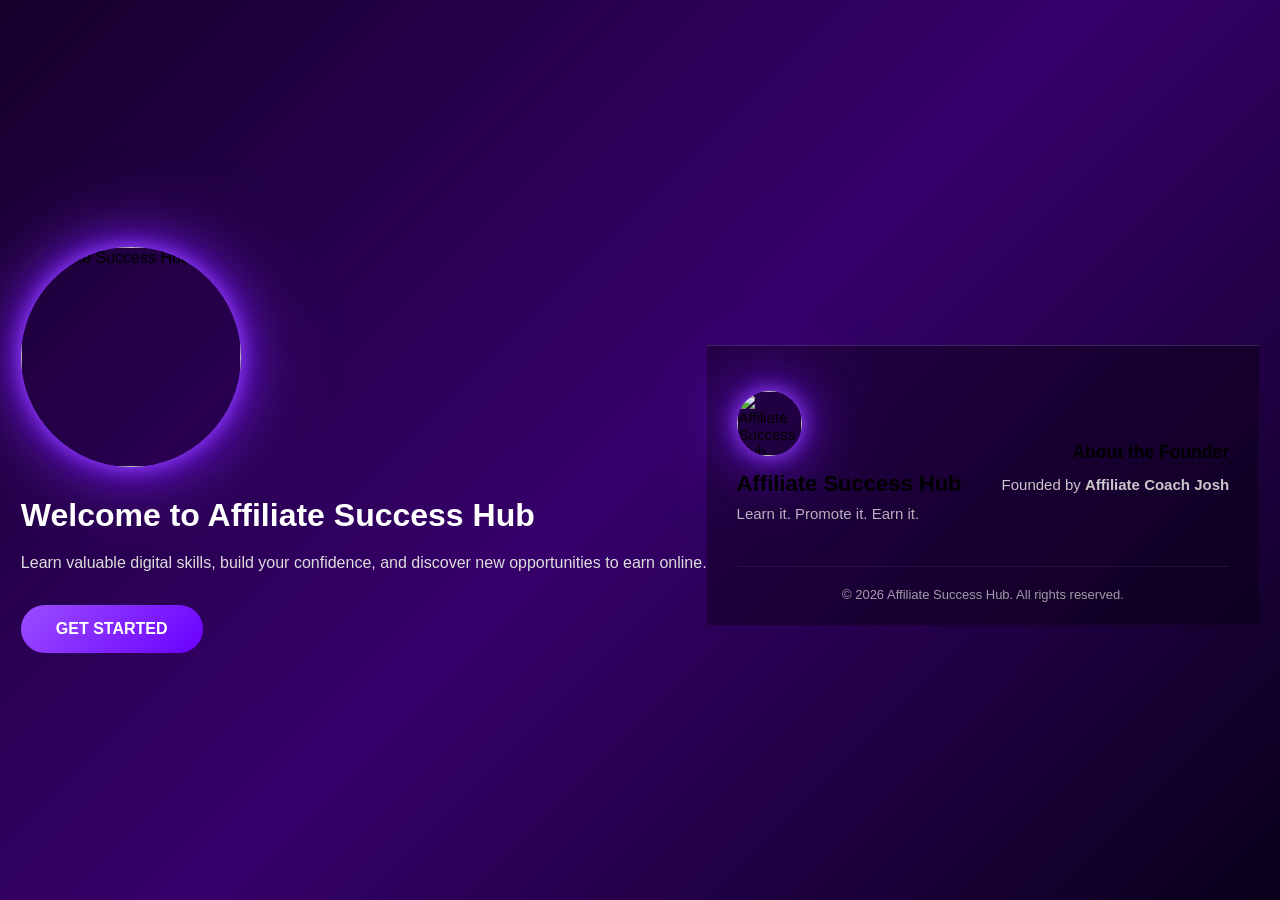
==== index.html @ 074dc0e0 "Add files via upload" ====
</HTML>

<!DOCTYPE html>
<html>
<head>
    <title>Affiliate Success Hub</title>
    <link rel="stylesheet" href="style.css">
</head>
<div class=""container">
    <img src="images/logo.png" alt="Affiliate Success Hub Logo">

        <h1>Welcome to Affiliate Success Hub</h1>

        <p>
            Learn valuable digital skills, build your confidence, and discover new opportunities to earn online.
        </p>
       <a href="skills.html">
            <button>GET STARTED</button>
        </a>
    </div>

    </section>
<footer class="site-footer">

    <div class="footer-content">

        <div class="footer-brand">
            <img src="images/logo.png" alt="Affiliate Success Hub Logo">

            <h2>Affiliate Success Hub</h2>

            <p>Learn it. Promote it. Earn it.</p>
        </div>


        <div class="footer-founder">
            <h3>About the Founder</h3>

            <p>
                Founded by
                <strong>Affiliate Coach Josh</strong>
            </p>
        </div>

    </div>


    <div class="footer-bottom">
        <p>© 2026 Affiliate Success Hub. All rights reserved.</p>
    </div>

</footer>
</body>
</html>
---- style.css ----
body{ margin:0;
    min-height: 100vh;


    background: linear-gradient(
        135deg,
        #16002b,
        #36006b,
        #09001a);

    display: flex;
    justify-content: center;
    align-items: center;
    font-family: Arial, sans-serif;}

    img{
        width: 220px;
        height: 220px;

        border-radius: 50%;

        object-fit:cover;

        box-shadow:
            0 0 20px #9b4dff,
            0 0 50px #6a00ff,
            0 0 90px rgba(155, 77, 255, 0.5);}

        .container {
            text-align: center;
            max-width: 600px;
            padding: 20px}
        
        h1{
            color: white;
            font-size: 32px;
            margin-top: 30px;
            margin-bottom: 15px;}
            
        p{
            color: #dddddd;
            font--size: 17px;
            line-height: 1.6;
            margin-bottom: 30px;}

        button{
            background:
        linear-gradient(135deg, #9b4dff, #6a00ff);
        color: white;
        border: none;
        padding: 15px 35px;
        border-radius: 30px;
        font-size: 16px;
        font-weight:bold;
        cursor: pointer;

        box-shadow: 0 0 20px rgba(155, 77, 255, 0.6):}
    button: hover{
        transform: scale(1.05);}
    .skills {
        display: flex;
        flex-direction: column;
        gap: 20px;
        margin-top: 30px;
    }
    .skill-card {background: rgba(255, 255, 255, 0.1):
        padding:25px;
        border-radius:20px;
        border: 1px solid rgba(255, 255, 255, 0.2);
    }
    .skill-card h2{
        color: white;
        margin-top: 0;
    }
    .skill-card p{
        color: #dddddd;
    }
    .skill-card p{{
        margin-top: 10px;
    }}

/*Skills page */
.skills {
    display: grid;
    grid-template-columns: repeat (3,1fr):
    gap: 25px;
    max-width: 1100px;
    margin: 40px auto;
    padding: 20px;
}

.skill-card {
    background: rgba(255, 255, 255, 0.12);
    padding: 25px;
    border-radius: 15px;
    text-align: center;
    min-height: 180px;
    box-sizing: border-box;
}

.skill-card h2{
    margin-bottom: 15px;
    font-size: 22px;
}

.skill-card p{
    line-height: 1.6;
}

/* Phones */
@media (max-width: 768px) {.skills{grid-template-columns: 1fr; padding: 15px;}}

/* SKILLS PAGE */

.skills-header {
    text-align: center;
    margin-bottom: 30px;
}

.skills-header  img{
    width: 140px;
    height: 140px;
    border-radius: 50%;
    object-fit: cover;
    margin-bottom: 15px;
}

.skills-header h1{
    font-size: 40px;
    margin: 10px 0;
}

.skills-header p{
    font-size: 18px;
    margin: 0;
}

.skills {
    display: grid;
    grid-template-columns: repeat(3, 1fr);
    gap: 25px;
    max-width: 1100px;
    margin: 0 auto;
    padding: 20px;
}

.skill-card {
    background: rgba(255, 255, 255, 0.12);
    padding: 25px;
    border-radius: 20px;
    text-align: center;
    box-sizing: border-box;
}

.skill-card h2 {
    margin-top: 0;
}

.skill-card p{
    line-height: 1.5;
}

.skill-card button{
    padding: 10px 25px;
    border: none;
    border-radius: 20px;
    cursor: pointer;
    font-weight: bold;
}

/* PHONE */
@media (max-width: 768px) {
    .skills {
        grid-template-columns: 1fr;
    }
    skills-header h1 {
        font-size: 32px
    }
}

.register-btn {
    display: inline-block;
    background:
linear-gradient(135deg, #9b4dff, #6a00ff);
    color: white;
    text-decoration: none;
    padding: 10px, 25px;
    border-radius: 20px;
    font-weight: bold;
    cursor: pointer;
}

.register-btn {
    display: inline-block;
    padding: 11px 28px;
    background: linear-gradient(135deg, #9b4dff, #6a00ff);
    color: white;
    text-decoration: none;
    border-radius: 25px;
    font-weight: bold;
    font-size: 15px;
    box-sizing: border-box;
}

.register-btn:hover {
    transform: scale(1.05);
}

.register-container {
    width: 90%;
    max-width: 500px;
    margin: 40px auto;
    padding: 30px;
    background: rgba(255, 255, 255, 0.1);
    border-radius: 20px;
    box-sizing: border-box;
    text-align: center;
}

.register-container img {
    width: 140px;
    height: 140px;
    border-radius: 50%;
    object-fit: cover;
    margin-bottom: 20px;
}

.register-container h1 {
    margin-bottom: 10px;
}

.register-container form {
    display: flex;
    flex-direction: column;
    text-align: left;
    margin-top: 25px;
}

.register-container label {
    color: white;
    font-weight: bold;
    margin-bottom: 7px;
}

.register-container input,
.register-container select {
    width: 100%;
    padding: 13px;
    margin-bottom: 18px;
    border: none;
    border-radius: 10px;
    box-sizing: border-box;
    font-size: 15px;
}

.register-container form button {
    width: 100%;
    padding: 14px;
    border: none;
    border-radius: 25px;
    background: linear-gradient(135deg, #9b4dff, #6a00ff);
    color: white;
    font-weight: bold;
    font-size: 16px;
    cursor: pointer;
    box-sizing: border-box;
}

.founder {
    text-align: center;
    margin-top: 60px;
    padding: 30px 20px;
}

.founder h2 {
    margin-bottom: 8px;
}

.founder p {
    margin: 0;
    font-size: 16px;
}

.founder strong {
    font-weight: bold;
}

footer {
    text-align: center;
    padding: 25px 15px;
    margin-top: 50px;
    font-size: 15px;
}

footer p {
    margin: 0;
}

footer strong {
    font-weight: bold;
}

/* PROFESSIONAL FOOTER */

.site-footer {
    background: rgba(0, 0, 0, 0.35);
    margin-top: 70px;
    padding: 45px 30px 20px;
    border-top: 1px solid rgba(255, 255, 255, 0.15);
}

.footer-content {
    max-width: 1100px;
    margin: 0 auto;
    display: flex;
    justify-content: space-between;
    align-items: center;
    gap: 40px;
}

.footer-brand {
    text-align: left;
}

.footer-brand img {
    width: 65px;
    height: 65px;
    border-radius: 50%;
    object-fit: cover;
    margin-bottom: 10px;
}

.footer-brand h2 {
    margin: 5px 0;
    font-size: 22px;
}

.footer-brand p {
    margin: 5px 0;
    opacity: 0.8;
}

.footer-founder {
    text-align: right;
}

.footer-founder h3 {
    margin-bottom: 10px;
}

.footer-founder p {
    margin: 0;
    opacity: 0.9;
}

.footer-founder strong {
    font-weight: bold;
}

.footer-bottom {
    max-width: 1100px;
    margin: 35px auto 0;
    padding-top: 18px;
    border-top: 1px solid rgba(255, 255, 255, 0.1);
    text-align: center;
    font-size: 13px;
    opacity: 0.7;
}


/* MOBILE FOOTER */

@media (max-width: 768px) {

    .footer-content {
        flex-direction: column;
        text-align: center;
    }

    .footer-brand,
    .footer-founder {
        text-align: center;
    }

}

.success-container {
    width: 90%;
    max-width: 550px;
    margin: 80px auto;
    padding: 40px 30px;
    text-align: center;
    background: rgba(255, 255, 255, 0.1);
    border-radius: 25px;
    box-sizing: border-box;
}

.success-container img {
    width: 120px;
    height: 120px;
    border-radius: 50%;
    object-fit: cover;
    margin-bottom: 20px;
}

.success-icon {
    width: 65px;
    height: 65px;
    margin: 10px auto 20px;
    border-radius: 50%;
    background: #20c997;
    color: white;
    display: flex;
    align-items: center;
    justify-content: center;
    font-size: 35px;
    font-weight: bold;
}

.success-container h1 {
    margin-bottom: 15px;
}

.success-container p {
    line-height: 1.6;
    margin: 8px 0;
}
.registration-details {
    margin: 25px 0;
    padding: 20px;
    border-radius: 15px;
    background: rgba(255, 255, 255, 0.08);
    text-align: left;
}

.registration-details p {
    margin: 10px 0;
}

.payment-btn {
    display: inline-block;
    width: 100%;
    padding: 14px;
    margin-top: 20px;
    background: linear-gradient(135deg, #9b4dff, #6a00ff);
    color: white;
    text-decoration: none;
    text-align: center;
    border: none;
    border-radius: 25px;
    font-weight: bold;
    font-size: 16px;
    box-sizing: border-box;
    cursor: pointer;
}

.register-container small {
    display: block;
    margin-top: -12px;
    margin-bottom: 18px;
    font-size: 12px;
    line-height: 1.5;
    opacity: 0.75;
}

.payment-card {
    margin-top: 25px;
    padding: 22px;
    border-radius: 18px;
    background: rgba(255, 255, 255, 0.08);
    text-align: left;
}

.payment-card p {
    margin: 12px 0;
}

.account-number {
    display: flex;
    align-items: center;
    gap: 10px;
    margin: 8px 0 20px;
}

.account-number span {
    flex: 1;
    padding: 12px;
    background: rgba(255, 255, 255, 0.1);
    border-radius: 10px;
    font-weight: bold;
    letter-spacing: 1px;
}

.account-number button {
    padding: 12px 16px;
    border: none;
    border-radius: 10px;
    background: #6a00ff;
    color: white;
    font-weight: bold;
    cursor: pointer;
}

.payment-note {
    font-size: 13px;
    line-height: 1.5;
    opacity: 0.8;
}
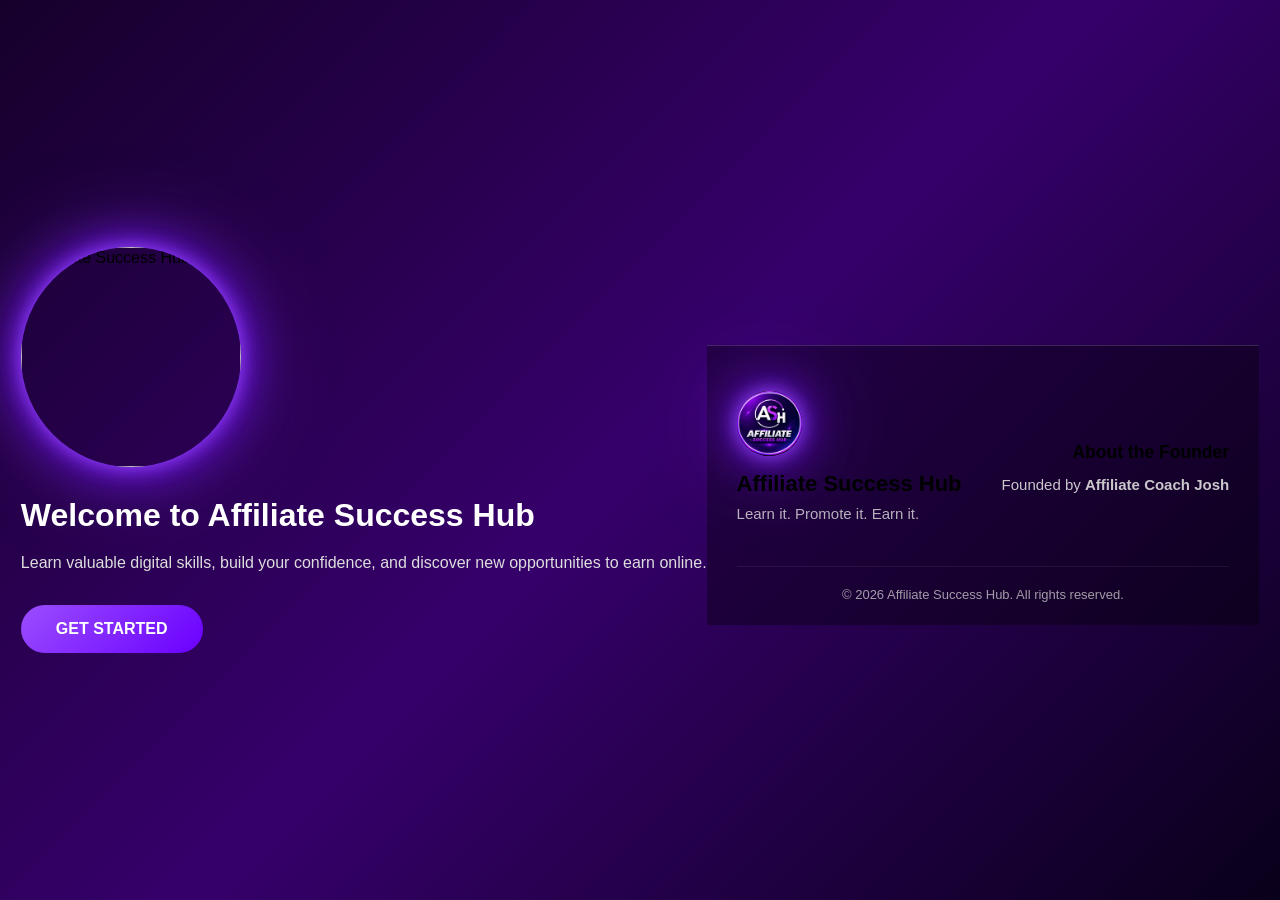
==== commit 95dd4fb9: "Add files via upload" ====
--- a/index.html
+++ b/index.html
@@ -25,7 +25,7 @@
     <div class="footer-content">
 
         <div class="footer-brand">
-            <img src="images/logo.png" alt="Affiliate Success Hub Logo">
+            <img src="Images/logo.png" alt="Affiliate Success Hub Logo">
 
             <h2>Affiliate Success Hub</h2>
 
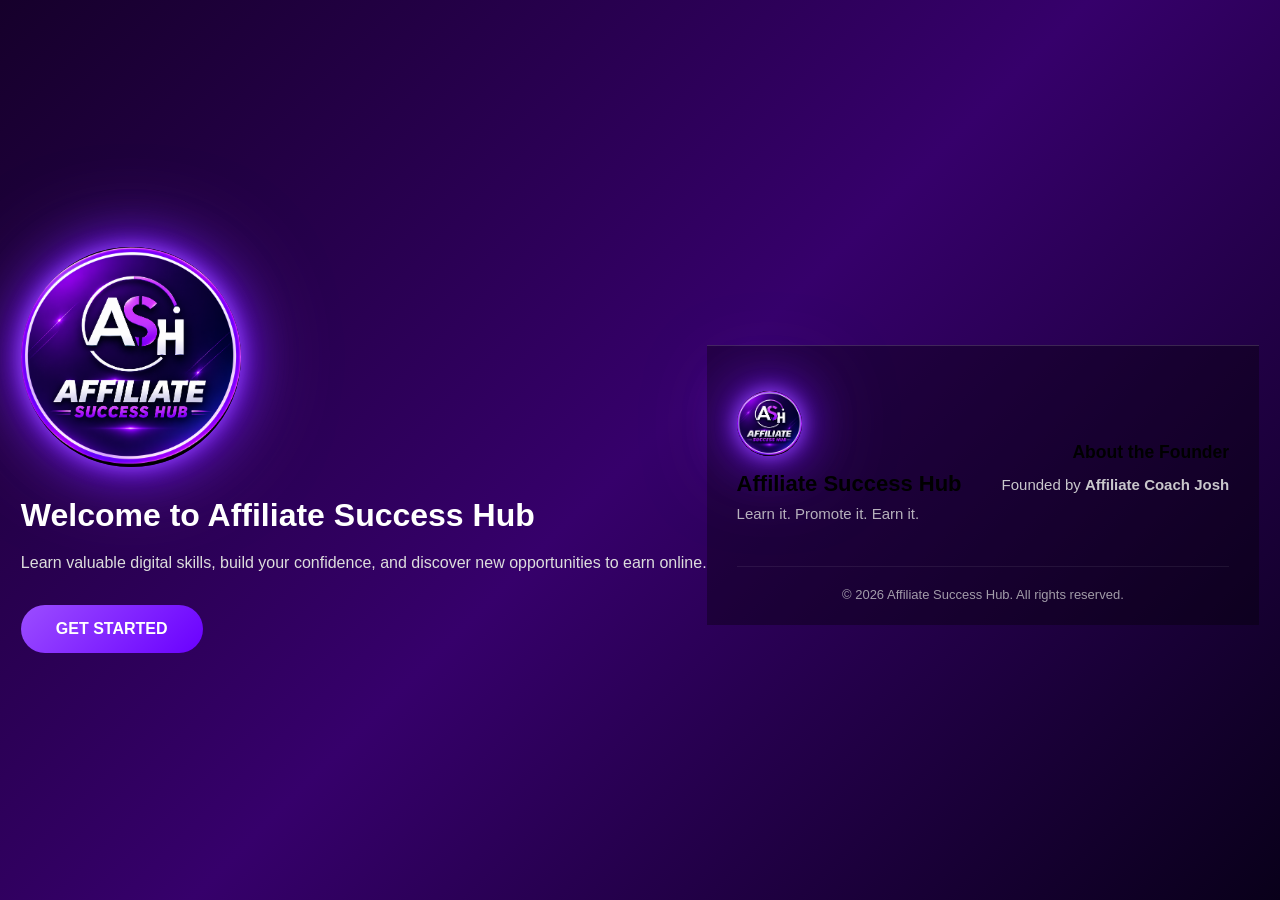
==== commit 30156563: "Add files via upload" ====
--- a/index.html
+++ b/index.html
@@ -7,7 +7,7 @@
     <link rel="stylesheet" href="style.css">
 </head>
 <div class=""container">
-    <img src="images/logo.png" alt="Affiliate Success Hub Logo">
+    <img src="Images/logo.png" alt="Affiliate Success Hub Logo">
 
         <h1>Welcome to Affiliate Success Hub</h1>
 
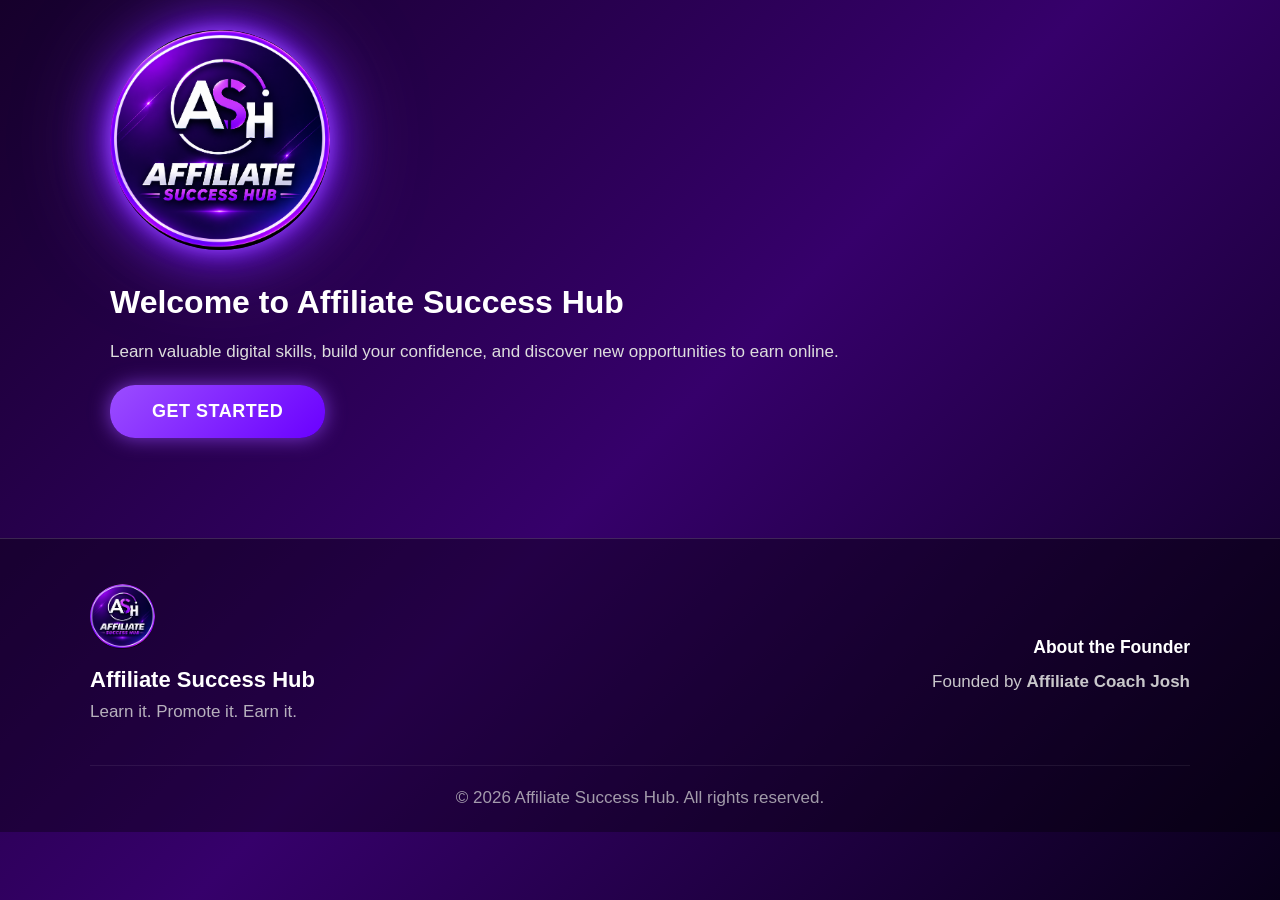
==== commit b4833f19: "Add files via upload" ====
--- a/index.html
+++ b/index.html
@@ -1,54 +1,90 @@
-</HTML>
+<!DOCTYPE html>
+<html lang="en">
 
-<!DOCTYPE html>
-<html>
 <head>
+    <meta charset="UTF-8">
+
+    <meta name="viewport" content="width=device-width, initial-scale=1.0">
+
     <title>Affiliate Success Hub</title>
+
     <link rel="stylesheet" href="style.css">
 </head>
-<div class=""container">
-    <img src="Images/logo.png" alt="Affiliate Success Hub Logo">
 
-        <h1>Welcome to Affiliate Success Hub</h1>
+<body>
 
-        <p>
-            Learn valuable digital skills, build your confidence, and discover new opportunities to earn online.
-        </p>
-       <a href="skills.html">
-            <button>GET STARTED</button>
-        </a>
-    </div>
+    <!-- HOME PAGE -->
+    <main>
 
-    </section>
-<footer class="site-footer">
+        <div class="container">
 
-    <div class="footer-content">
+            <img
+                src="Images/logo.png"
+                alt="Affiliate Success Hub Logo"
+            >
 
-        <div class="footer-brand">
-            <img src="Images/logo.png" alt="Affiliate Success Hub Logo">
+            <h1>Welcome to Affiliate Success Hub</h1>
 
-            <h2>Affiliate Success Hub</h2>
+            <p>
+                Learn valuable digital skills, build your confidence,
+                and discover new opportunities to earn online.
+            </p>
 
-            <p>Learn it. Promote it. Earn it.</p>
+            <a href="skills.html" class="register-btn">
+                GET STARTED
+            </a>
+
+        </div>
+
+    </main>
+
+
+    <!-- FOOTER -->
+    <footer class="site-footer">
+
+        <div class="footer-content">
+
+            <div class="footer-brand">
+
+                <img
+                    src="Images/logo.png"
+                    alt="Affiliate Success Hub Logo"
+                >
+
+                <h2>Affiliate Success Hub</h2>
+
+                <p>
+                    Learn it. Promote it. Earn it.
+                </p>
+
+            </div>
+
+
+            <div class="footer-founder">
+
+                <h3>About the Founder</h3>
+
+                <p>
+                    Founded by
+                    <strong>Affiliate Coach Josh</strong>
+                </p>
+
+            </div>
+
         </div>
 
 
-        <div class="footer-founder">
-            <h3>About the Founder</h3>
+        <div class="footer-bottom">
 
             <p>
-                Founded by
-                <strong>Affiliate Coach Josh</strong>
+                © 2026 Affiliate Success Hub.
+                All rights reserved.
             </p>
+
         </div>
 
-    </div>
+    </footer>
 
+</body>
 
-    <div class="footer-bottom">
-        <p>© 2026 Affiliate Success Hub. All rights reserved.</p>
-    </div>
-
-</footer>
-</body>
 </html>
--- a/style.css
+++ b/style.css
@@ -1,123 +1,128 @@
-body{ margin:0;
+/* =========================================
+   AFFILIATE SUCCESS HUB
+   RESPONSIVE GLOBAL STYLES
+   ========================================= */
+
+* {
+    box-sizing: border-box;
+}
+
+html {
+    width: 100%;
+    overflow-x: hidden;
+    scroll-behavior: smooth;
+}
+
+body {
+    margin: 0;
     min-height: 100vh;
-
+    width: 100%;
+    overflow-x: hidden;
 
     background: linear-gradient(
         135deg,
         #16002b,
         #36006b,
-        #09001a);
-
-    display: flex;
-    justify-content: center;
-    align-items: center;
-    font-family: Arial, sans-serif;}
-
-    img{
-        width: 220px;
-        height: 220px;
-
-        border-radius: 50%;
-
-        object-fit:cover;
-
-        box-shadow:
-            0 0 20px #9b4dff,
-            0 0 50px #6a00ff,
-            0 0 90px rgba(155, 77, 255, 0.5);}
-
-        .container {
-            text-align: center;
-            max-width: 600px;
-            padding: 20px}
-        
-        h1{
-            color: white;
-            font-size: 32px;
-            margin-top: 30px;
-            margin-bottom: 15px;}
-            
-        p{
-            color: #dddddd;
-            font--size: 17px;
-            line-height: 1.6;
-            margin-bottom: 30px;}
-
-        button{
-            background:
-        linear-gradient(135deg, #9b4dff, #6a00ff);
-        color: white;
-        border: none;
-        padding: 15px 35px;
-        border-radius: 30px;
-        font-size: 16px;
-        font-weight:bold;
-        cursor: pointer;
-
-        box-shadow: 0 0 20px rgba(155, 77, 255, 0.6):}
-    button: hover{
-        transform: scale(1.05);}
-    .skills {
-        display: flex;
-        flex-direction: column;
-        gap: 20px;
-        margin-top: 30px;
-    }
-    .skill-card {background: rgba(255, 255, 255, 0.1):
-        padding:25px;
-        border-radius:20px;
-        border: 1px solid rgba(255, 255, 255, 0.2);
-    }
-    .skill-card h2{
-        color: white;
-        margin-top: 0;
-    }
-    .skill-card p{
-        color: #dddddd;
-    }
-    .skill-card p{{
-        margin-top: 10px;
-    }}
-
-/*Skills page */
-.skills {
-    display: grid;
-    grid-template-columns: repeat (3,1fr):
-    gap: 25px;
+        #09001a
+    );
+
+    color: white;
+    font-family: Arial, sans-serif;
+}
+
+/* =========================================
+   GENERAL CONTAINER
+   ========================================= */
+
+.container {
+    width: 100%;
     max-width: 1100px;
-    margin: 40px auto;
-    padding: 20px;
-}
-
-.skill-card {
-    background: rgba(255, 255, 255, 0.12);
-    padding: 25px;
-    border-radius: 15px;
-    text-align: center;
-    min-height: 180px;
-    box-sizing: border-box;
-}
-
-.skill-card h2{
-    margin-bottom: 15px;
-    font-size: 22px;
-}
-
-.skill-card p{
+    margin: 0 auto;
+    padding: 30px 20px;
+}
+
+/* =========================================
+   IMAGES / LOGOS
+   ========================================= */
+
+img {
+    max-width: 100%;
+    height: auto;
+}
+
+.container > img {
+    width: 220px;
+    height: 220px;
+    border-radius: 50%;
+    object-fit: cover;
+
+    box-shadow:
+        0 0 20px #9b4dff,
+        0 0 50px #6a00ff,
+        0 0 90px rgba(155, 77, 255, 0.5);
+}
+
+/* =========================================
+   HEADINGS & TEXT
+   ========================================= */
+
+h1,
+h2,
+h3 {
+    color: white;
+}
+
+h1 {
+    font-size: 32px;
+    margin: 30px 0 15px;
+}
+
+p {
+    color: #dddddd;
+    font-size: 17px;
     line-height: 1.6;
-}
-
-/* Phones */
-@media (max-width: 768px) {.skills{grid-template-columns: 1fr; padding: 15px;}}
-
-/* SKILLS PAGE */
+    margin-bottom: 20px;
+}
+
+/* =========================================
+   BUTTONS
+   ========================================= */
+
+button {
+    background: linear-gradient(
+        135deg,
+        #9b4dff,
+        #6a00ff
+    );
+
+    color: white;
+    border: none;
+    padding: 15px 35px;
+    border-radius: 30px;
+    font-size: 16px;
+    font-weight: bold;
+    cursor: pointer;
+
+    box-shadow:
+        0 0 20px rgba(155, 77, 255, 0.6);
+
+    transition: transform 0.2s ease;
+}
+
+button:hover {
+    transform: scale(1.05);
+}
+
+/* =========================================
+   SKILLS PAGE
+   ========================================= */
 
 .skills-header {
     text-align: center;
     margin-bottom: 30px;
 }
 
-.skills-header  img{
+.skills-header img {
     width: 140px;
     height: 140px;
     border-radius: 50%;
@@ -125,103 +130,136 @@
     margin-bottom: 15px;
 }
 
-.skills-header h1{
+.skills-header h1 {
     font-size: 40px;
     margin: 10px 0;
 }
 
-.skills-header p{
+.skills-header p {
     font-size: 18px;
     margin: 0;
 }
+
+/* Skills grid */
 
 .skills {
     display: grid;
     grid-template-columns: repeat(3, 1fr);
     gap: 25px;
+
+    width: 100%;
     max-width: 1100px;
-    margin: 0 auto;
+
+    margin: 40px auto;
     padding: 20px;
 }
 
+/* Skill cards */
+
 .skill-card {
+    width: 100%;
+
     background: rgba(255, 255, 255, 0.12);
+
     padding: 25px;
     border-radius: 20px;
+
+    border: 1px solid rgba(255, 255, 255, 0.15);
+
     text-align: center;
-    box-sizing: border-box;
+
+    min-height: 180px;
+
+    box-shadow:
+        0 8px 25px rgba(0, 0, 0, 0.2);
+
+    transition:
+        transform 0.25s ease,
+        background 0.25s ease;
+}
+
+.skill-card:hover {
+    transform: translateY(-5px);
+    background: rgba(255, 255, 255, 0.16);
 }
 
 .skill-card h2 {
+    color: white;
     margin-top: 0;
-}
-
-.skill-card p{
-    line-height: 1.5;
-}
-
-.skill-card button{
+    margin-bottom: 15px;
+    font-size: 22px;
+}
+
+.skill-card p {
+    color: #dddddd;
+    line-height: 1.6;
+}
+
+.skill-card button {
     padding: 10px 25px;
-    border: none;
     border-radius: 20px;
-    cursor: pointer;
-    font-weight: bold;
-}
-
-/* PHONE */
-@media (max-width: 768px) {
-    .skills {
-        grid-template-columns: 1fr;
-    }
-    skills-header h1 {
-        font-size: 32px
-    }
-}
+}
+
+/* =========================================
+   REGISTER BUTTON
+   ========================================= */
 
 .register-btn {
     display: inline-block;
-    background:
-linear-gradient(135deg, #9b4dff, #6a00ff);
+
+    padding: 11px 28px;
+
+    background: linear-gradient(
+        135deg,
+        #9b4dff,
+        #6a00ff
+    );
+
     color: white;
+
     text-decoration: none;
-    padding: 10px, 25px;
-    border-radius: 20px;
-    font-weight: bold;
-    cursor: pointer;
-}
-
-.register-btn {
-    display: inline-block;
-    padding: 11px 28px;
-    background: linear-gradient(135deg, #9b4dff, #6a00ff);
-    color: white;
-    text-decoration: none;
+
     border-radius: 25px;
+
     font-weight: bold;
     font-size: 15px;
+
     box-sizing: border-box;
+
+    transition: transform 0.2s ease;
 }
 
 .register-btn:hover {
     transform: scale(1.05);
 }
+
+/* =========================================
+   REGISTRATION PAGE
+   ========================================= */
 
 .register-container {
     width: 90%;
     max-width: 500px;
+
     margin: 40px auto;
     padding: 30px;
+
     background: rgba(255, 255, 255, 0.1);
+
     border-radius: 20px;
-    box-sizing: border-box;
-    text-align: center;
+
+    text-align: center;box-shadow:
+        0 10px 35px rgba(0, 0, 0, 0.25);
 }
 
 .register-container img {
     width: 140px;
     height: 140px;
+
     border-radius: 50%;
+
     object-fit: cover;
+
     margin-bottom: 20px;
 }
 
@@ -232,43 +270,269 @@
 .register-container form {
     display: flex;
     flex-direction: column;
+
     text-align: left;
+
     margin-top: 25px;
 }
 
 .register-container label {
     color: white;
-    font-weight: bold;
+
+    font-weight: bold;
+
     margin-bottom: 7px;
 }
 
 .register-container input,
 .register-container select {
     width: 100%;
+
     padding: 13px;
+
     margin-bottom: 18px;
+
     border: none;
+
     border-radius: 10px;
+
+    font-size: 15px;
+
     box-sizing: border-box;
-    font-size: 15px;
+
+    outline: none;
+}
+
+.register-container input:focus,
+.register-container select:focus {
+    box-shadow:
+        0 0 0 2px #9b4dff;
 }
 
 .register-container form button {
     width: 100%;
+
     padding: 14px;
+
     border: none;
+
     border-radius: 25px;
-    background: linear-gradient(135deg, #9b4dff, #6a00ff);
+
+    background: linear-gradient(
+        135deg,
+        #9b4dff,
+        #6a00ff
+    );
+
     color: white;
-    font-weight: bold;
+
+    font-weight: bold;
+
     font-size: 16px;
+
     cursor: pointer;
-    box-sizing: border-box;
-}
+}
+
+.register-container small {
+    display: block;
+
+    margin-top: -12px;
+    margin-bottom: 18px;
+
+    font-size: 12px;
+
+    line-height: 1.5;
+
+    opacity: 0.75;
+}
+
+/* =========================================
+   SUCCESS PAGE
+   ========================================= */
+
+.success-container {
+    width: 90%;
+    max-width: 550px;
+
+    margin: 80px auto;
+
+    padding: 40px 30px;
+
+    text-align: center;
+
+    background: rgba(255, 255, 255, 0.1);
+
+    border-radius: 25px;
+
+    box-shadow:
+        0 10px 35px rgba(0, 0, 0, 0.25);
+}
+
+.success-container img {
+    width: 120px;
+    height: 120px;
+
+    border-radius: 50%;
+
+    object-fit: cover;
+
+    margin-bottom: 20px;
+}
+
+.success-icon {
+    width: 65px;
+    height: 65px;
+
+    margin: 10px auto 20px;
+
+    border-radius: 50%;
+
+    background: #20c997;
+
+    color: white;
+
+    display: flex;
+    align-items: center;
+    justify-content: center;
+
+    font-size: 35px;
+    font-weight: bold;
+}
+
+.success-container h1 {
+    margin-bottom: 15px;
+}
+
+.success-container p {
+    line-height: 1.6;
+    margin: 8px 0;
+}
+
+.registration-details {
+    margin: 25px 0;
+
+    padding: 20px;
+
+    border-radius: 15px;
+
+    background: rgba(255, 255, 255, 0.08);
+
+    text-align: left;
+}
+
+.registration-details p {
+    margin: 10px 0;
+}
+
+/* =========================================
+   PAYMENT
+   ========================================= */
+
+.payment-card {
+    margin-top: 25px;
+
+    padding: 22px;
+
+    border-radius: 18px;
+
+    background: rgba(255, 255, 255, 0.08);
+
+    text-align: left;
+}
+
+.payment-card p {
+    margin: 12px 0;
+}
+
+.payment-btn {
+    display: inline-block;
+
+    width: 100%;
+
+    padding: 14px;
+
+    margin-top: 20px;
+
+    background: linear-gradient(
+        135deg,
+        #9b4dff,
+        #6a00ff
+    );
+
+    color: white;
+
+    text-decoration: none;
+
+    text-align: center;
+
+    border: none;
+
+    border-radius: 25px;
+
+    font-weight: bold;
+
+    font-size: 16px;
+
+    cursor: pointer;
+}
+
+.account-number {
+    display: flex;
+
+    align-items: center;
+
+    gap: 10px;
+
+    margin: 8px 0 20px;
+}
+
+.account-number span {
+    flex: 1;
+
+    padding: 12px;
+
+    background: rgba(255, 255, 255, 0.1);
+
+    border-radius: 10px;
+
+    font-weight: bold;
+
+    letter-spacing: 1px;
+}
+
+.account-number button {
+    padding: 12px 16px;
+
+    border: none;
+
+    border-radius: 10px;
+
+    background: #6a00ff;
+
+    color: white;
+
+    font-weight: bold;
+
+    cursor: pointer;
+}
+
+.payment-note {
+    font-size: 13px;
+
+    line-height: 1.5;
+
+    opacity: 0.8;
+}
+
+/* =========================================
+   FOUNDER
+   ========================================= */
 
 .founder {
     text-align: center;
+
     margin-top: 60px;
+
     padding: 30px 20px;
 }
 
@@ -278,6 +542,7 @@
 
 .founder p {
     margin: 0;
+
     font-size: 16px;
 }
 
@@ -285,10 +550,15 @@
     font-weight: bold;
 }
 
-footer {
+/* =========================================
+   FOOTER
+   ========================================= */footer {
     text-align: center;
+
     padding: 25px 15px;
+
     margin-top: 50px;
+
     font-size: 15px;
 }
 
@@ -300,21 +570,30 @@
     font-weight: bold;
 }
 
-/* PROFESSIONAL FOOTER */
-
 .site-footer {
+    width: 100%;
+
     background: rgba(0, 0, 0, 0.35);
+
     margin-top: 70px;
+
     padding: 45px 30px 20px;
+
     border-top: 1px solid rgba(255, 255, 255, 0.15);
 }
 
 .footer-content {
+    width: 100%;
     max-width: 1100px;
+
     margin: 0 auto;
+
     display: flex;
+
     justify-content: space-between;
+
     align-items: center;
+
     gap: 40px;
 }
 
@@ -325,18 +604,23 @@
 .footer-brand img {
     width: 65px;
     height: 65px;
+
     border-radius: 50%;
+
     object-fit: cover;
+
     margin-bottom: 10px;
 }
 
 .footer-brand h2 {
     margin: 5px 0;
+
     font-size: 22px;
 }
 
 .footer-brand p {
     margin: 5px 0;
+
     opacity: 0.8;
 }
 
@@ -350,6 +634,7 @@
 
 .footer-founder p {
     margin: 0;
+
     opacity: 0.9;
 }
 
@@ -358,22 +643,192 @@
 }
 
 .footer-bottom {
+    width: 100%;
     max-width: 1100px;
+
     margin: 35px auto 0;
+
     padding-top: 18px;
+
     border-top: 1px solid rgba(255, 255, 255, 0.1);
+
     text-align: center;
+
     font-size: 13px;
+
     opacity: 0.7;
 }
 
-
-/* MOBILE FOOTER */
+/* =========================================
+   MOBILE RESPONSIVE DESIGN
+   ========================================= */
 
 @media (max-width: 768px) {
+
+    body {
+        min-height: 100vh;
+
+        padding: 0;
+
+        display: block;
+    }
+
+    .container {
+        width: 100%;
+
+        padding: 20px 15px;
+
+        margin: 0 auto;
+    }
+
+    .container > img {
+        width: 180px;
+        height: 180px;
+    }
+
+    h1 {
+        font-size: 28px;
+
+        line-height: 1.25;
+    }
+
+    p {
+        font-size: 16px;
+    }
+
+    /* Skills */
+
+    .skills {
+        width: 100%;
+
+        grid-template-columns: 1fr;
+
+        gap: 18px;
+
+        margin: 25px auto;
+
+        padding: 10px 0;
+    }
+
+    .skill-card {
+        width: 100%;
+
+        padding: 20px 16px;
+
+        min-height: auto;
+    }
+
+    .skills-header {
+        margin-bottom: 20px;
+    }
+
+    .skills-header img {
+        width: 120px;
+        height: 120px;
+    }
+
+    .skills-header h1 {
+        font-size: 30px;
+
+        line-height: 1.2;
+    }
+
+    .skills-header p {
+        font-size: 16px;
+    }
+
+    /* Registration */
+
+    .register-container {
+        width: 94%;
+
+        margin: 25px auto;
+
+        padding: 25px 18px;
+    }
+
+    .register-container img {
+        width: 120px;
+        height: 120px;
+    }
+
+    .register-container h1 {
+        font-size: 27px;
+    }
+
+    .register-container input,
+    .register-container select {
+        font-size: 16px;
+
+        padding: 14px;
+    }
+
+    .register-container form button {
+        padding: 15px;
+    }
+
+    /* Success */
+
+    .success-container {
+        width: 94%;
+
+        margin: 30px auto;
+
+        padding: 30px 18px;
+    }
+
+    .success-container img {
+        width: 110px;
+        height: 110px;
+    }
+
+    .success-container h1 {
+        font-size: 27px;
+    }
+
+    /* Payment */
+
+    .payment-card {
+        padding: 18px 15px;
+    }
+
+    .account-number {
+        flex-direction: column;
+
+        align-items: stretch;
+    }
+
+    .account-number span {
+        width: 100%;
+
+        text-align: center;
+    }
+
+    .account-number button {
+        width: 100%;
+    }
+
+    /* Founder */
+
+    .founder {
+        margin-top: 35px;
+
+        padding: 25px 15px;
+    }
+
+    /* Footer */
+
+    .site-footer {
+        margin-top: 40px;
+
+        padding: 35px 18px 20px;
+    }
 
     .footer-content {
         flex-direction: column;
+
+        gap: 25px;
+
         text-align: center;
     }
 
@@ -382,127 +837,93 @@
         text-align: center;
     }
 
-}
-
-.success-container {
-    width: 90%;
-    max-width: 550px;
-    margin: 80px auto;
-    padding: 40px 30px;
+    .footer-bottom {
+        margin-top: 25px;
+    }
+}
+
+/* =========================================
+   SMALL PHONES
+   ========================================= */
+
+@media (max-width: 400px) {
+
+    .container {
+        padding: 15px 10px;
+    }
+
+    .container > img {
+        width: 150px;
+        height: 150px;
+    }h1 {
+        font-size: 24px;
+    }
+
+    .skills-header h1 {
+        font-size: 26px;
+    }
+
+    .skills-header img {
+        width: 105px;
+        height: 105px;
+    }
+
+    .skill-card {
+        padding: 18px 14px;
+    }
+
+    .register-container {
+        width: 96%;
+
+        padding: 22px 14px;
+    }
+
+    .register-container h1 {
+        font-size: 24px;
+    }
+
+    .success-container {
+        width: 96%;
+
+        padding: 25px 14px;
+    }
+}
+
+/* =========================================
+   VERY SMALL PHONES
+   ========================================= */
+
+@media (max-width: 340px) {
+
+    h1 {
+        font-size: 22px;
+    }
+
+    .container > img {
+        width: 135px;
+        height: 135px;
+    }
+
+    .skill-card h2 {
+        font-size: 19px;
+    }
+
+    .register-container {
+        padding: 18px 12px;
+    }
+}
+/* GET STARTED BUTTON */
+.container .register-btn {
+    display: inline-block;
+    padding: 16px 42px;
+    font-size: 18px;
+    font-weight: 800;
+    letter-spacing: 0.5px;
     text-align: center;
-    background: rgba(255, 255, 255, 0.1);
-    border-radius: 25px;
-    box-sizing: border-box;
-}
-
-.success-container img {
-    width: 120px;
-    height: 120px;
-    border-radius: 50%;
-    object-fit: cover;
-    margin-bottom: 20px;
-}
-
-.success-icon {
-    width: 65px;
-    height: 65px;
-    margin: 10px auto 20px;
-    border-radius: 50%;
-    background: #20c997;
-    color: white;
-    display: flex;
-    align-items: center;
-    justify-content: center;
-    font-size: 35px;
-    font-weight: bold;
-}
-
-.success-container h1 {
-    margin-bottom: 15px;
-}
-
-.success-container p {
-    line-height: 1.6;
-    margin: 8px 0;
-}
-.registration-details {
-    margin: 25px 0;
-    padding: 20px;
-    border-radius: 15px;
-    background: rgba(255, 255, 255, 0.08);
-    text-align: left;
-}
-
-.registration-details p {
-    margin: 10px 0;
-}
-
-.payment-btn {
-    display: inline-block;
-    width: 100%;
-    padding: 14px;
-    margin-top: 20px;
-    background: linear-gradient(135deg, #9b4dff, #6a00ff);
-    color: white;
-    text-decoration: none;
-    text-align: center;
-    border: none;
-    border-radius: 25px;
-    font-weight: bold;
-    font-size: 16px;
-    box-sizing: border-box;
-    cursor: pointer;
-}
-
-.register-container small {
-    display: block;
-    margin-top: -12px;
-    margin-bottom: 18px;
-    font-size: 12px;
-    line-height: 1.5;
-    opacity: 0.75;
-}
-
-.payment-card {
-    margin-top: 25px;
-    padding: 22px;
-    border-radius: 18px;
-    background: rgba(255, 255, 255, 0.08);
-    text-align: left;
-}
-
-.payment-card p {
-    margin: 12px 0;
-}
-
-.account-number {
-    display: flex;
-    align-items: center;
-    gap: 10px;
-    margin: 8px 0 20px;
-}
-
-.account-number span {
-    flex: 1;
-    padding: 12px;
-    background: rgba(255, 255, 255, 0.1);
-    border-radius: 10px;
-    font-weight: bold;
-    letter-spacing: 1px;
-}
-
-.account-number button {
-    padding: 12px 16px;
-    border: none;
-    border-radius: 10px;
-    background: #6a00ff;
-    color: white;
-    font-weight: bold;
-    cursor: pointer;
-}
-
-.payment-note {
-    font-size: 13px;
-    line-height: 1.5;
-    opacity: 0.8;
+    min-width: 180px;
+    box-shadow: 0 0 20px rgba(155, 77, 255, 0.7);
+}
+
+.container .register-btn:hover {
+    transform: scale(1.06);
 }
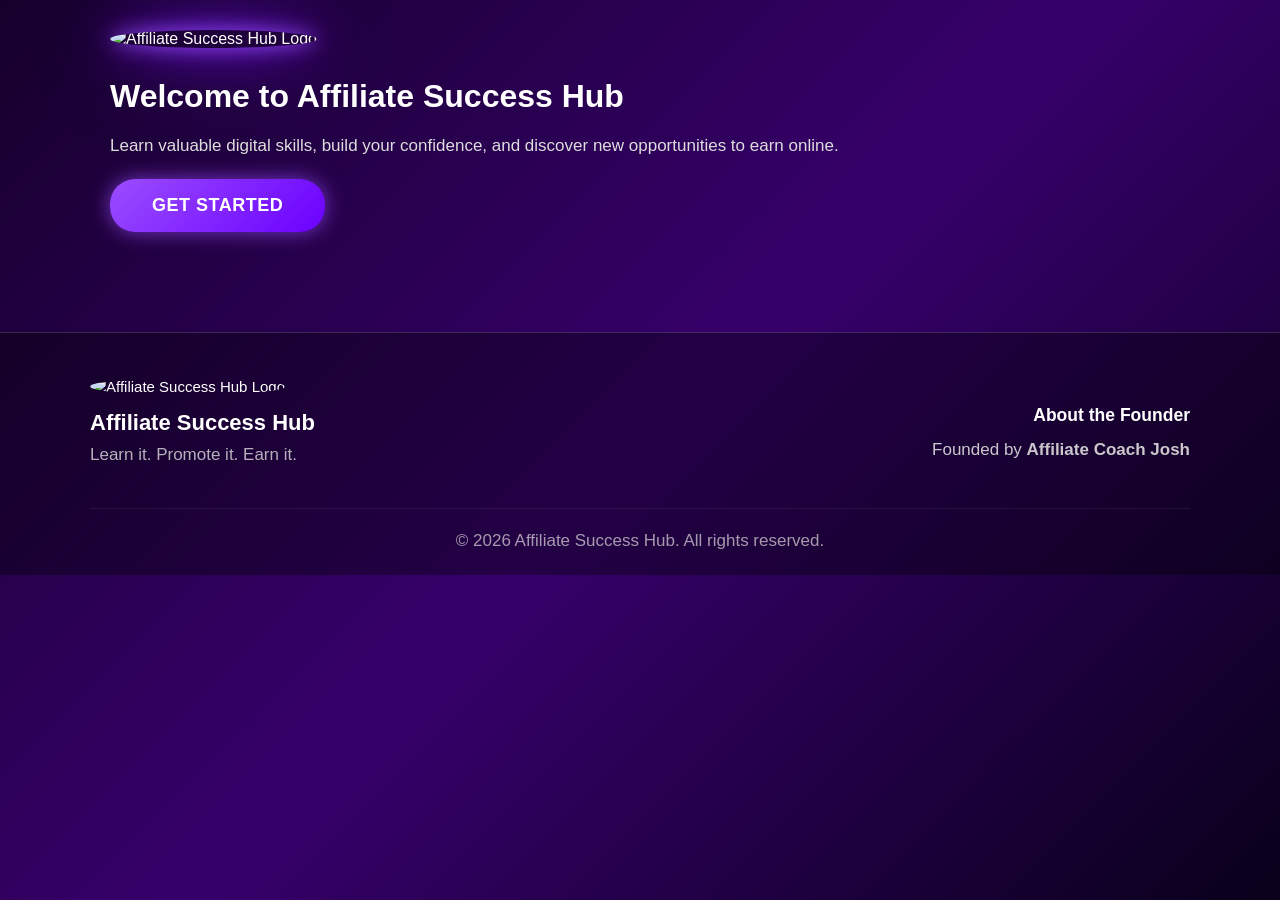
==== commit bec9fa3b: "Add files via upload" ====
--- a/index.html
+++ b/index.html
@@ -19,7 +19,7 @@
         <div class="container">
 
             <img
-                src="Images/logo.png"
+                src="images/logo.png"
                 alt="Affiliate Success Hub Logo"
             >
 
@@ -47,7 +47,7 @@
             <div class="footer-brand">
 
                 <img
-                    src="Images/logo.png"
+                    src="images/logo.png"
                     alt="Affiliate Success Hub Logo"
                 >
 
